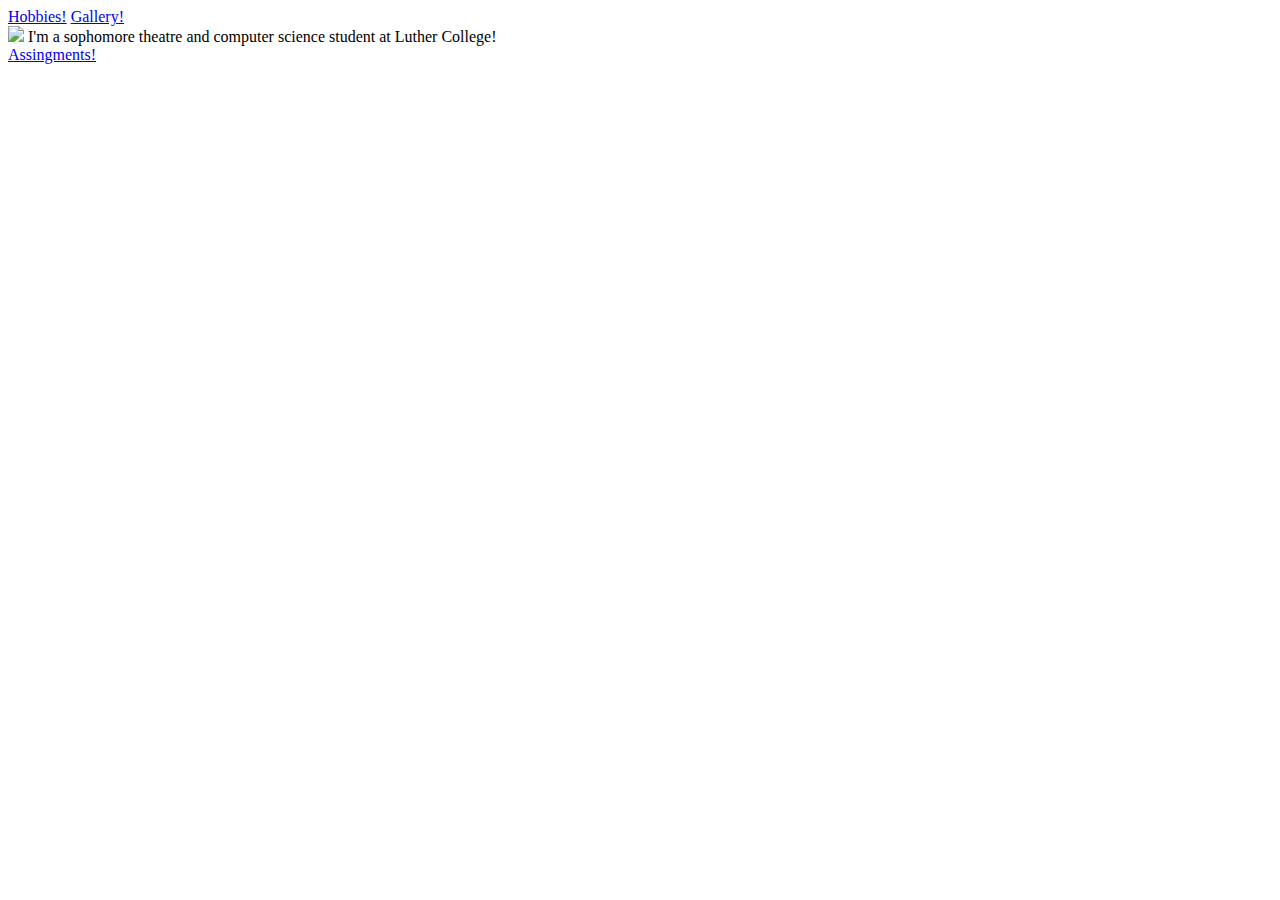
==== index.html @ 253c8443 "Update index.html" ====
<html>
<head>
<title>
  My name is Erik Mueterthies!
</title>
<header>
</header>
<nav>
  <a href = "hobby.html">Hobbies!</a>
  <a href = "gallery.html">Gallery!</a>
</nav>
<section>
  <img src = "https://pbs.twimg.com/profile_images/569201700423335936/eDwfXVpS_400x400.jpeg">
  I'm a sophomore theatre and computer science student at Luther College!
</section>
<article>
  <a href = "assignments.html">Assingments!</a>
</article>
<body>
</body>
</head>
</html>
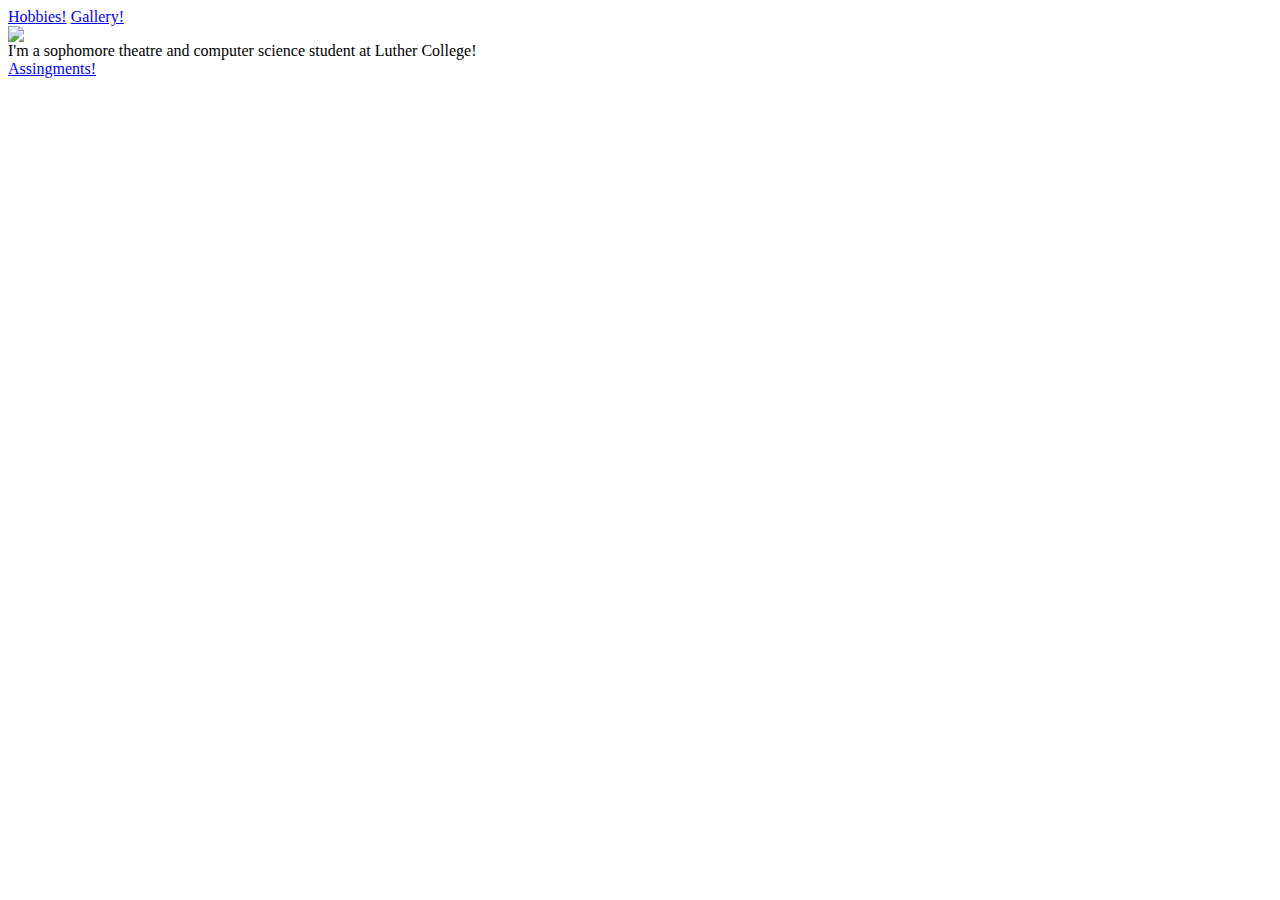
==== commit 75de3dad: "Update index.html" ====
--- a/index.html
+++ b/index.html
@@ -1,7 +1,7 @@
 <html>
 <head>
 <title>
-  My name is Erik Mueterthies!
+  "My name is Erik Mueterthies!"
 </title>
 <header>
 </header>
@@ -11,6 +11,7 @@
 </nav>
 <section>
   <img src = "https://pbs.twimg.com/profile_images/569201700423335936/eDwfXVpS_400x400.jpeg">
+  <br>
   I'm a sophomore theatre and computer science student at Luther College!
 </section>
 <article>
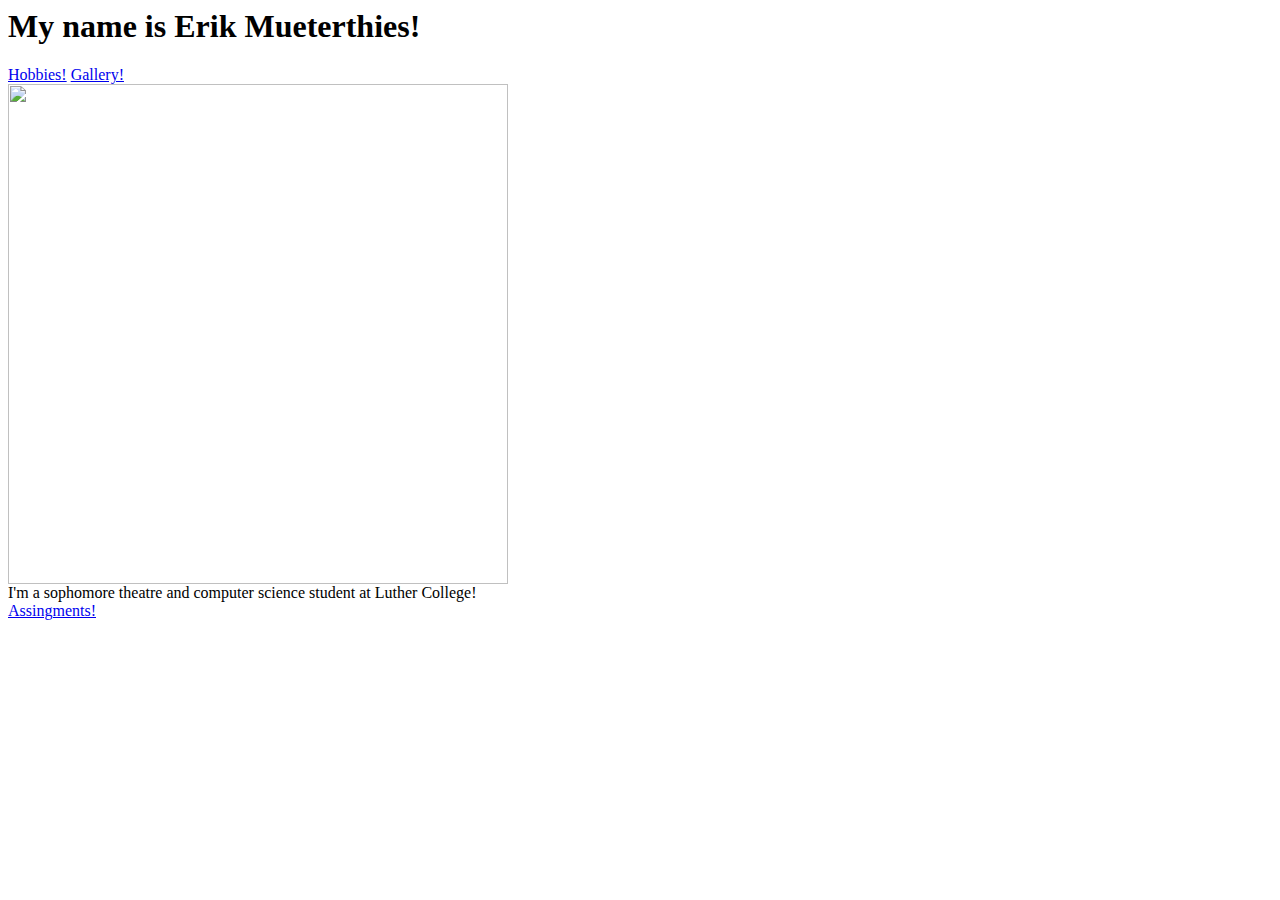
==== commit be9b19c9: "Update index.html" ====
--- a/index.html
+++ b/index.html
@@ -1,16 +1,19 @@
 <html>
 <head>
 <title>
-  "My name is Erik Mueterthies!"
+    Erik Mueterthies Homepage
 </title>
 <header>
+  <h1>
+    My name is Erik Mueterthies!
+  </h1>
 </header>
 <nav>
   <a href = "hobby.html">Hobbies!</a>
   <a href = "gallery.html">Gallery!</a>
 </nav>
 <section>
-  <img src = "https://pbs.twimg.com/profile_images/569201700423335936/eDwfXVpS_400x400.jpeg">
+  <img width = 500px src = "http://pbs.twimg.com/profile_images/569201700423335936/eDwfXVpS.jpeg">
   <br>
   I'm a sophomore theatre and computer science student at Luther College!
 </section>
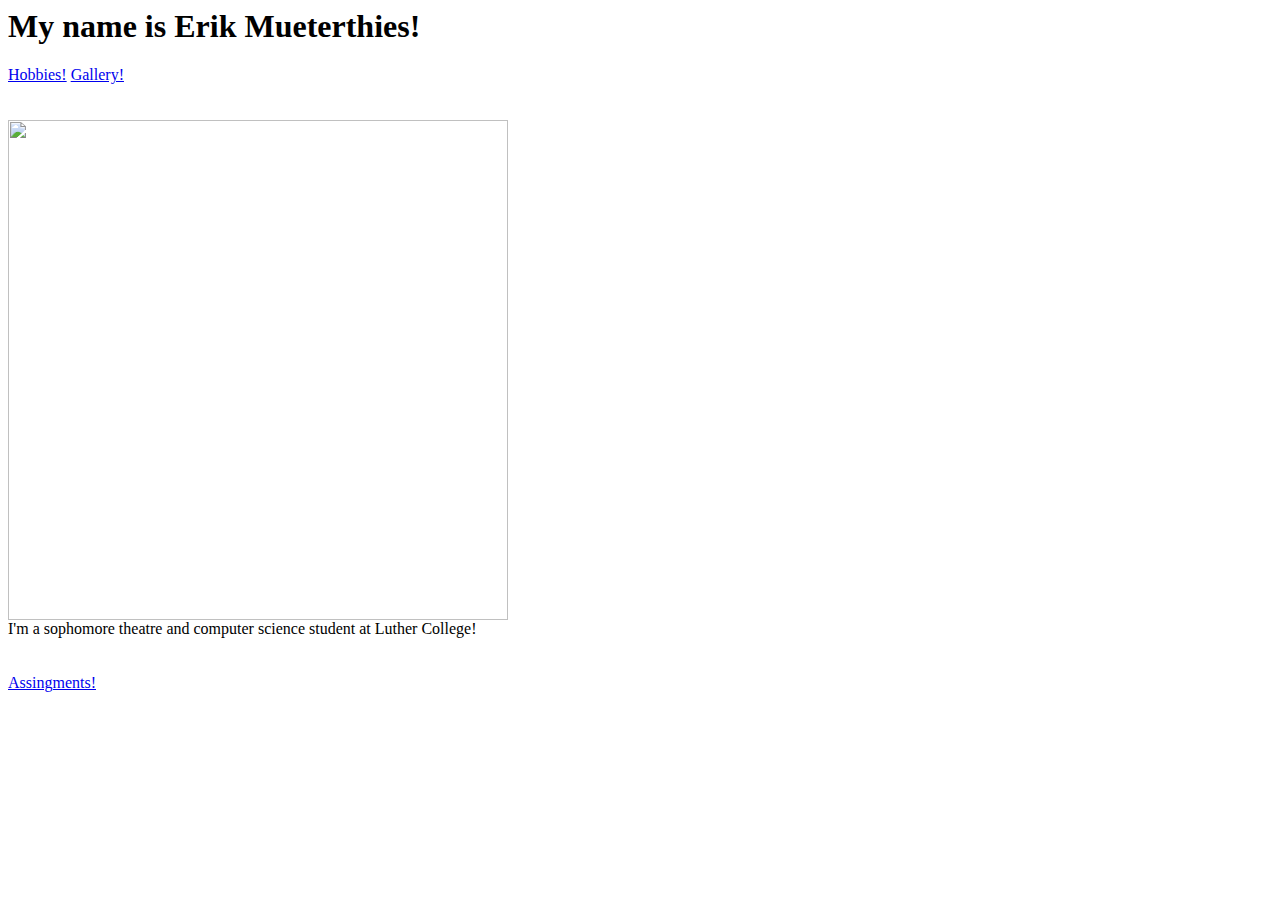
==== commit fc12173e: "Update index.html" ====
--- a/index.html
+++ b/index.html
@@ -12,11 +12,13 @@
   <a href = "hobby.html">Hobbies!</a>
   <a href = "gallery.html">Gallery!</a>
 </nav>
+<br><br>
 <section>
-  <img width = 500px src = "http://pbs.twimg.com/profile_images/569201700423335936/eDwfXVpS.jpeg">
+  <img width = 500px src = "https://scontent.xx.fbcdn.net/hphotos-xpf1/v/t1.0-9/q81/s720x720/11998921_10200904958423559_6112822119603506557_n.jpg?oh=a7ee0d2f5f676fe38260ffd25b3dc4e2&oe=5661FEBA">
   <br>
   I'm a sophomore theatre and computer science student at Luther College!
 </section>
+<br><br>
 <article>
   <a href = "assignments.html">Assingments!</a>
 </article>
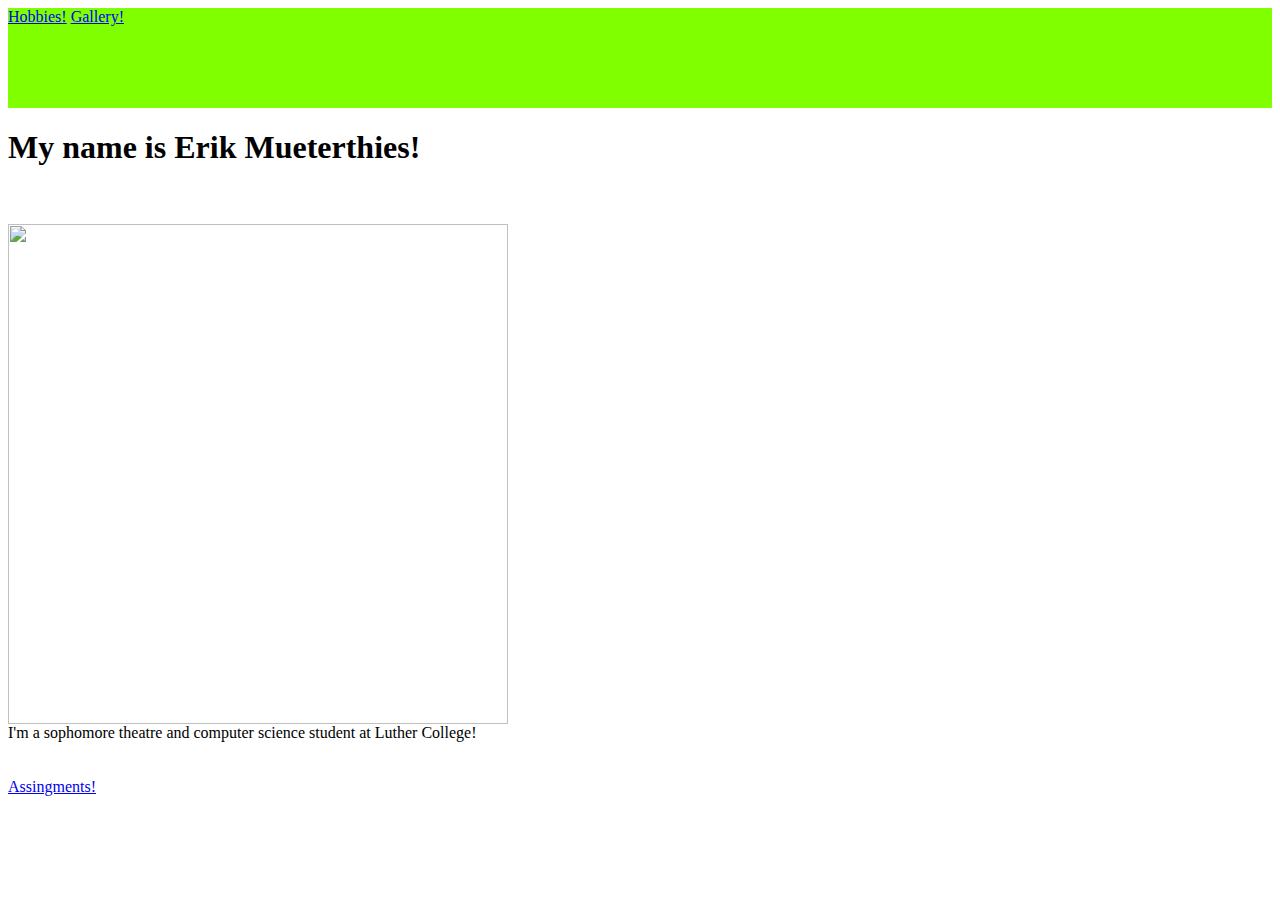
==== commit d9e340a2: "Update index.html" ====
--- a/index.html
+++ b/index.html
@@ -1,17 +1,18 @@
 <html>
 <head>
+<link rel="stylesheet" href="index.css" type="text/css">
 <title>
     Erik Mueterthies Homepage
 </title>
+<nav>
+  <a href = "hobby.html">Hobbies!</a>
+  <a href = "gallery.html">Gallery!</a>
+</nav>
 <header>
   <h1>
     My name is Erik Mueterthies!
   </h1>
 </header>
-<nav>
-  <a href = "hobby.html">Hobbies!</a>
-  <a href = "gallery.html">Gallery!</a>
-</nav>
 <br><br>
 <section>
   <img width = 500px src = "https://scontent.xx.fbcdn.net/hphotos-xpf1/v/t1.0-9/q81/s720x720/11998921_10200904958423559_6112822119603506557_n.jpg?oh=a7ee0d2f5f676fe38260ffd25b3dc4e2&oe=5661FEBA">
--- a/index.css
+++ b/index.css
@@ -0,0 +1,9 @@
+nav {
+  background-color: chartreuse;
+  height: 100px;
+  position: fixed
+  width: 100%;
+}
+header {
+  border: 20px;
+}
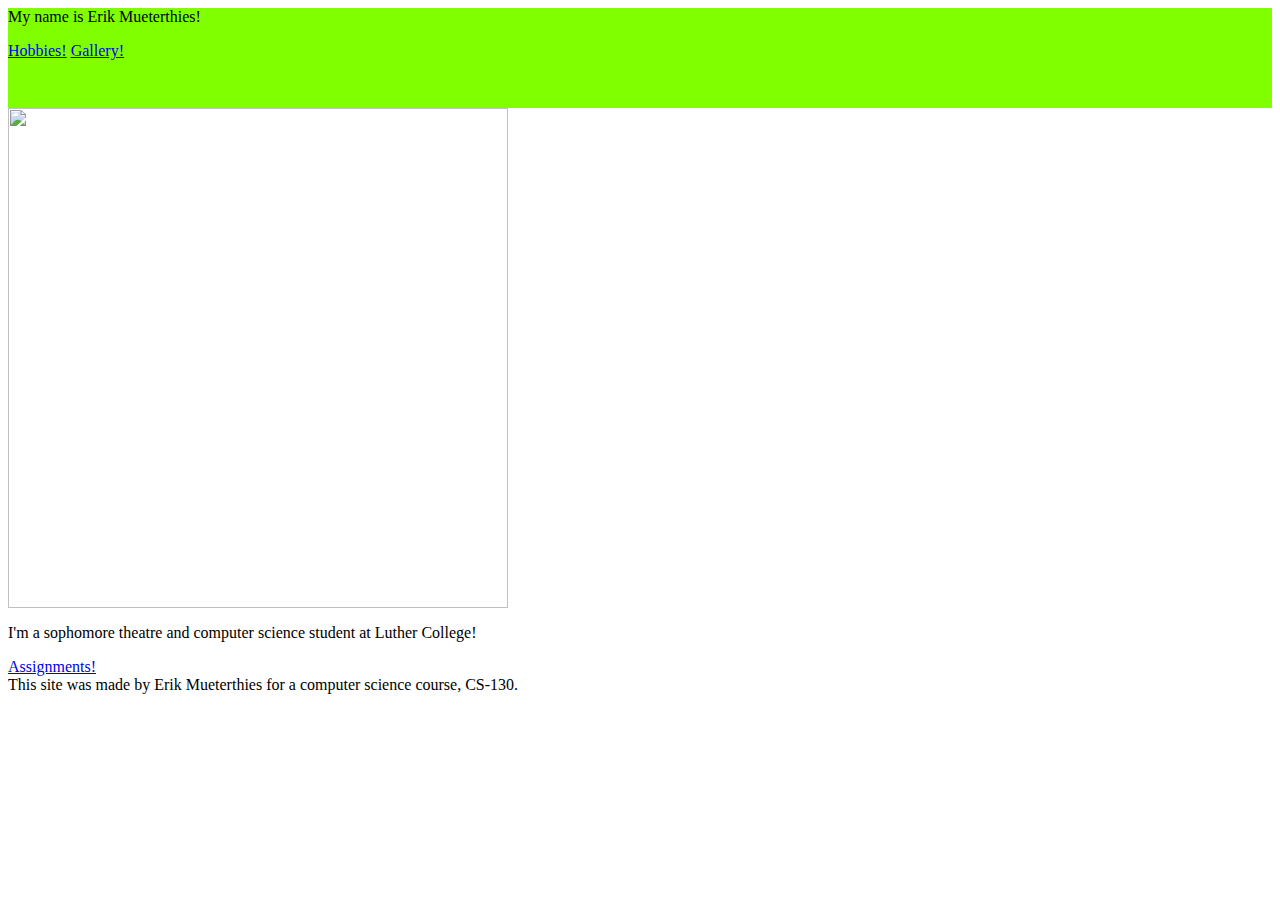
==== commit bb53c89e: "Update index.html" ====
--- a/index.html
+++ b/index.html
@@ -1,29 +1,23 @@
 <html>
-<head>
-<link rel="stylesheet" href="index.css" type="text/css">
-<title>
-    Erik Mueterthies Homepage
-</title>
-<nav>
-  <a href = "hobby.html">Hobbies!</a>
-  <a href = "gallery.html">Gallery!</a>
-</nav>
-<header>
-  <h1>
-    My name is Erik Mueterthies!
-  </h1>
-</header>
-<br><br>
-<section>
-  <img width = 500px src = "https://scontent.xx.fbcdn.net/hphotos-xpf1/v/t1.0-9/q81/s720x720/11998921_10200904958423559_6112822119603506557_n.jpg?oh=a7ee0d2f5f676fe38260ffd25b3dc4e2&oe=5661FEBA">
-  <br>
-  I'm a sophomore theatre and computer science student at Luther College!
-</section>
-<br><br>
-<article>
-  <a href = "assignments.html">Assingments!</a>
-</article>
-<body>
-</body>
-</head>
-</html>
+    <head>
+        <link rel="stylesheet" href="index.css" type="text/css">
+    </head>
+    <title>Erik Mueterthies Homepage</title>
+    <nav>
+        <p>My name is Erik Mueterthies!</p>
+        <a href = "hobby.html">Hobbies!</a>
+        <a href = "gallery.html">Gallery!</a>
+    </nav>
+    <body>
+        <section id="left">
+            <img width = 500px src = "https://scontent.xx.fbcdn.net/hphotos-xpf1/v/t1.0-9/q81/s720x720/11998921_10200904958423559_6112822119603506557_n.jpg?oh=a7ee0d2f5f676fe38260ffd25b3dc4e2&oe=5661FEBA">
+            <p>I'm a sophomore theatre and computer science student at Luther College!</p>
+        </section>
+        <section id="right">
+            <a href = "assignments.html">Assignments!</a>
+        </section>
+    </body>
+    <footer>
+        This site was made by Erik Mueterthies for a computer science course, CS-130.
+    </footer>
+    </html>
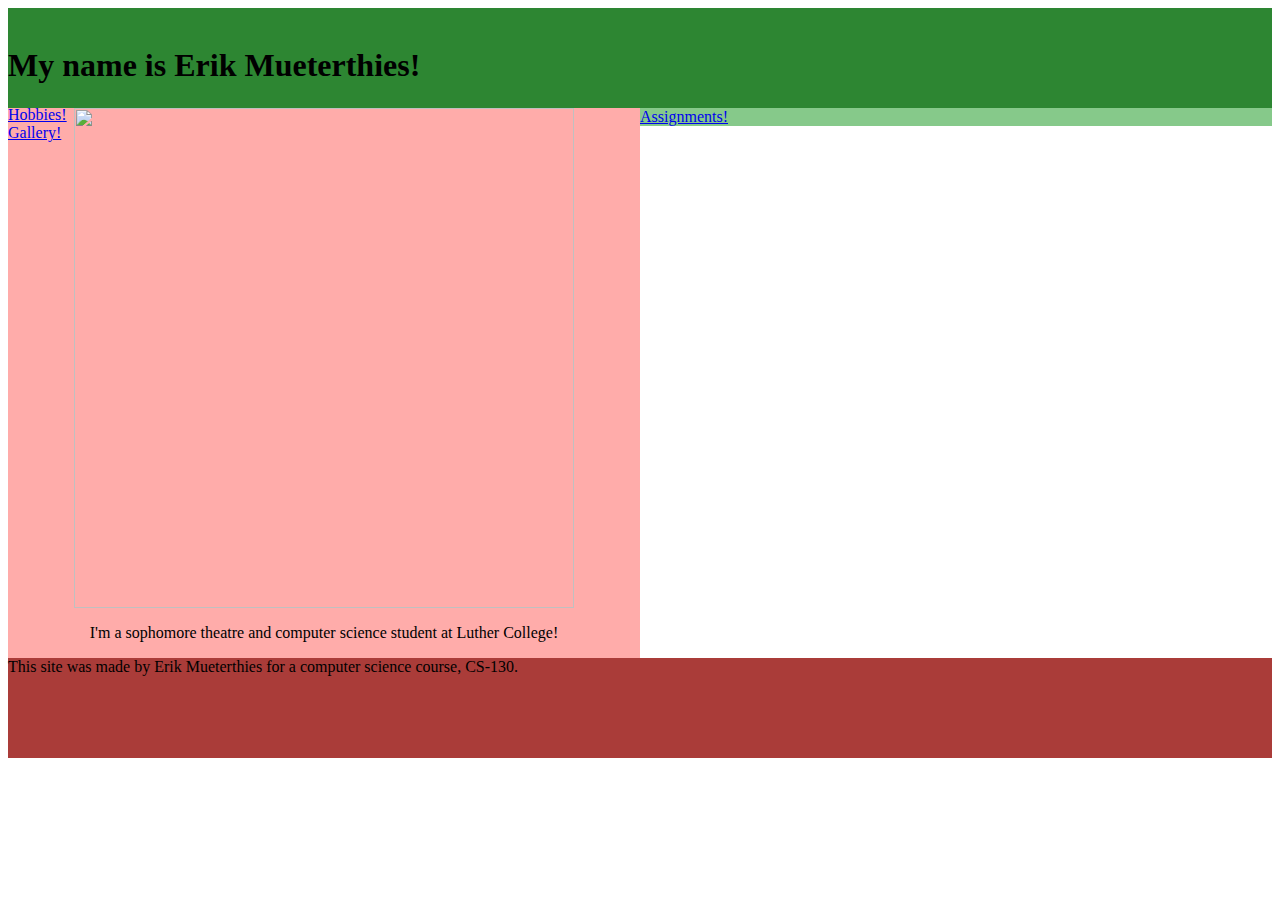
==== commit 79e8a3db: "Update index.html" ====
--- a/index.html
+++ b/index.html
@@ -1,23 +1,30 @@
 <html>
     <head>
         <link rel="stylesheet" href="index.css" type="text/css">
+        <title>Erik Mueterthies Homepage</title>
     </head>
-    <title>Erik Mueterthies Homepage</title>
-    <nav>
-        <p>My name is Erik Mueterthies!</p>
-        <a href = "hobby.html">Hobbies!</a>
-        <a href = "gallery.html">Gallery!</a>
-    </nav>
+    
     <body>
+        <nav>
+            <ul>
+            <li><div id = "navdiv1"><h1>My name is Erik Mueterthies!</h1></div></li>
+            <li><div id = "navdiv2"><a href="hobby.html">Hobbies!</a></div></li>
+            <li><div id = "navdiv3"><a href="gallery.html">Gallery!</a></div></li>
+            </ul>
+        </nav>
+        
         <section id="left">
-            <img width = 500px src = "https://scontent.xx.fbcdn.net/hphotos-xpf1/v/t1.0-9/q81/s720x720/11998921_10200904958423559_6112822119603506557_n.jpg?oh=a7ee0d2f5f676fe38260ffd25b3dc4e2&oe=5661FEBA">
+            <img width="500px" src="https://scontent.xx.fbcdn.net/hphotos-xpf1/v/t1.0-9/q81/s720x720/11998921_10200904958423559_6112822119603506557_n.jpg?oh=a7ee0d2f5f676fe38260ffd25b3dc4e2&amp;oe=5661FEBA">
             <p>I'm a sophomore theatre and computer science student at Luther College!</p>
         </section>
+        
         <section id="right">
-            <a href = "assignments.html">Assignments!</a>
+            <a href="assignments.html">Assignments!</a>
         </section>
+        
+        <footer>
+            <p>This site was made by Erik Mueterthies for a computer science course, CS-130.</p>
+        </footer>
+        
     </body>
-    <footer>
-        This site was made by Erik Mueterthies for a computer science course, CS-130.
-    </footer>
-    </html>
+</html>
--- a/index.css
+++ b/index.css
@@ -1,9 +1,41 @@
 nav {
-  background-color: chartreuse;
+  background-color: 2d8632;
   height: 100px;
   position: fixed
   width: 100%;
 }
-header {
-  border: 20px;
+nav ul {
+  list-style-type: none;
+  display: inline;
 }
+nav div {
+ display: block;
+ position: relative;
+}
+body {
+border: 30px;
+}
+footer {
+  background-color: aa3c39;
+  height: 100px;
+  width: 100%;
+  clear: both;
+}
+section {
+  float: left;
+  width: 50%;
+}
+section#left {
+  background-color: ffacaa;
+}
+section#right {
+  background-color: 86c98a;
+}
+section img {
+  position: relative;
+  display: block;
+  margin: auto;
+}
+section p {
+  text-align: center;
+}
